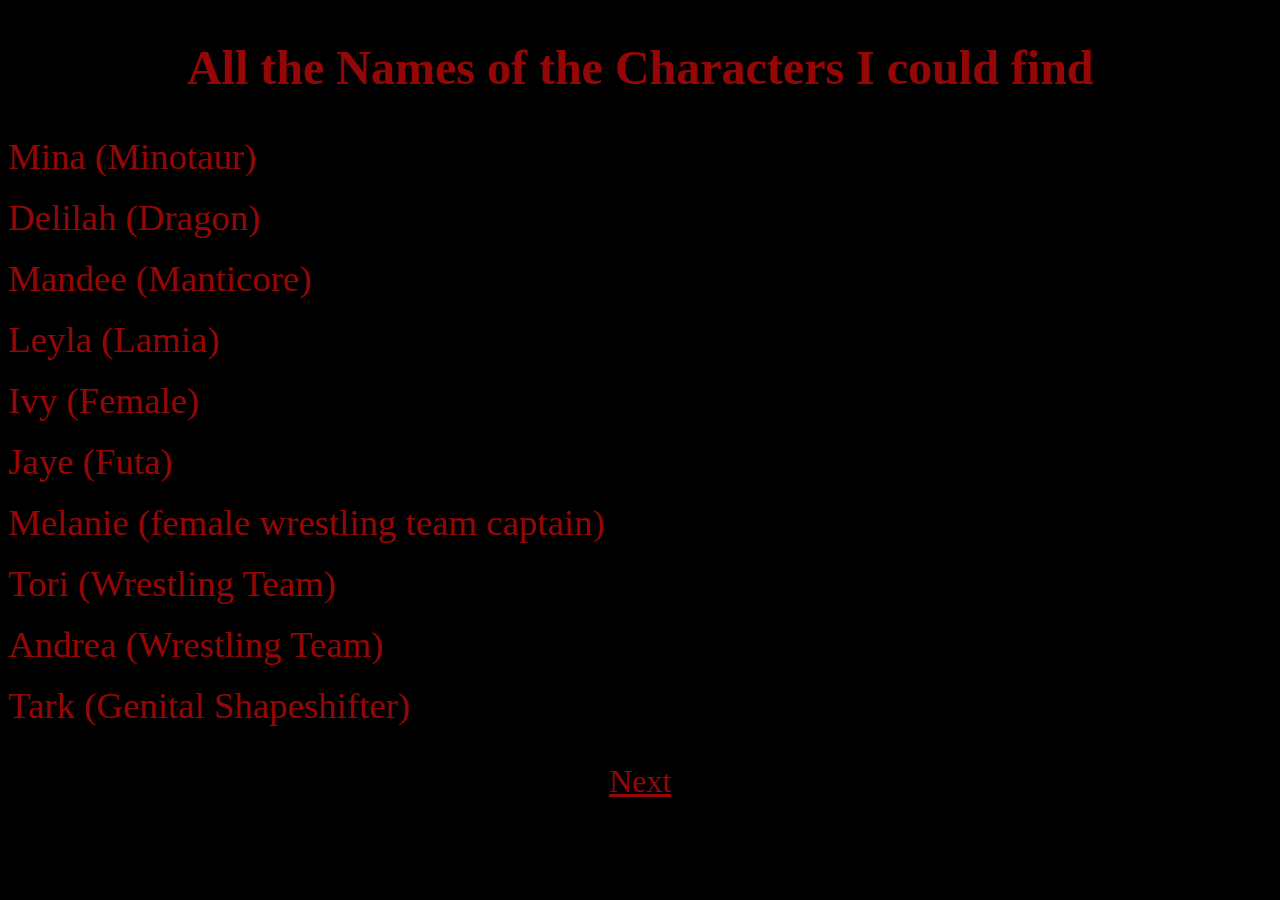
==== yuh/Bonus.html @ cc47a514 "Add files via upload" ====
<!DOCTYPE html>
<html>
<title> Bonus list </title>
<head> <link rel="stylesheet" type="text/css" href="style2.css"> </head>
<center>
<h2>All the Names of the Characters I could find  </h2>
</center>
<li> Mina (Minotaur) </li>
<br />
<li>Delilah (Dragon) </li>
<br />
<li>Mandee (Manticore)</li>
<br />
<li>Leyla (Lamia) </li>
<br />
<li>Ivy (Female)</li>
<br />
<li>Jaye (Futa)</li>
<br />
<li>Melanie (female wrestling team captain)</li>
<br />
<li>Tori (Wrestling Team)</li>
<br />
<li>Andrea (Wrestling Team)</li>
<br />
<li>Tark (Genital Shapeshifter)</li>
<br />
<center> 
<br />
<a href="final.html"> Next </a>  
</center>
</html>
---- yuh/style2.css ----
body {
  background-color: #000000;
}

h1, 
h2,
h3,
h4,
li,
a,
marquee {
  color: #950707;
  font-family: Gotham;
}

h1 {
  font-size: 2.3em;  
}

li {
  font-size: 2.3em;
}

a {
  font-size: 2em;
}
  
h2 {
  font-size: 3em;
}

h3 {
  font-size: 3em;  
}

h4 {
  font-size: 6em;
}

div{
  font-size: 2.3em;
    color: #950707;
}

marquee {
  font-size: 2em;
    color: #950707;
}
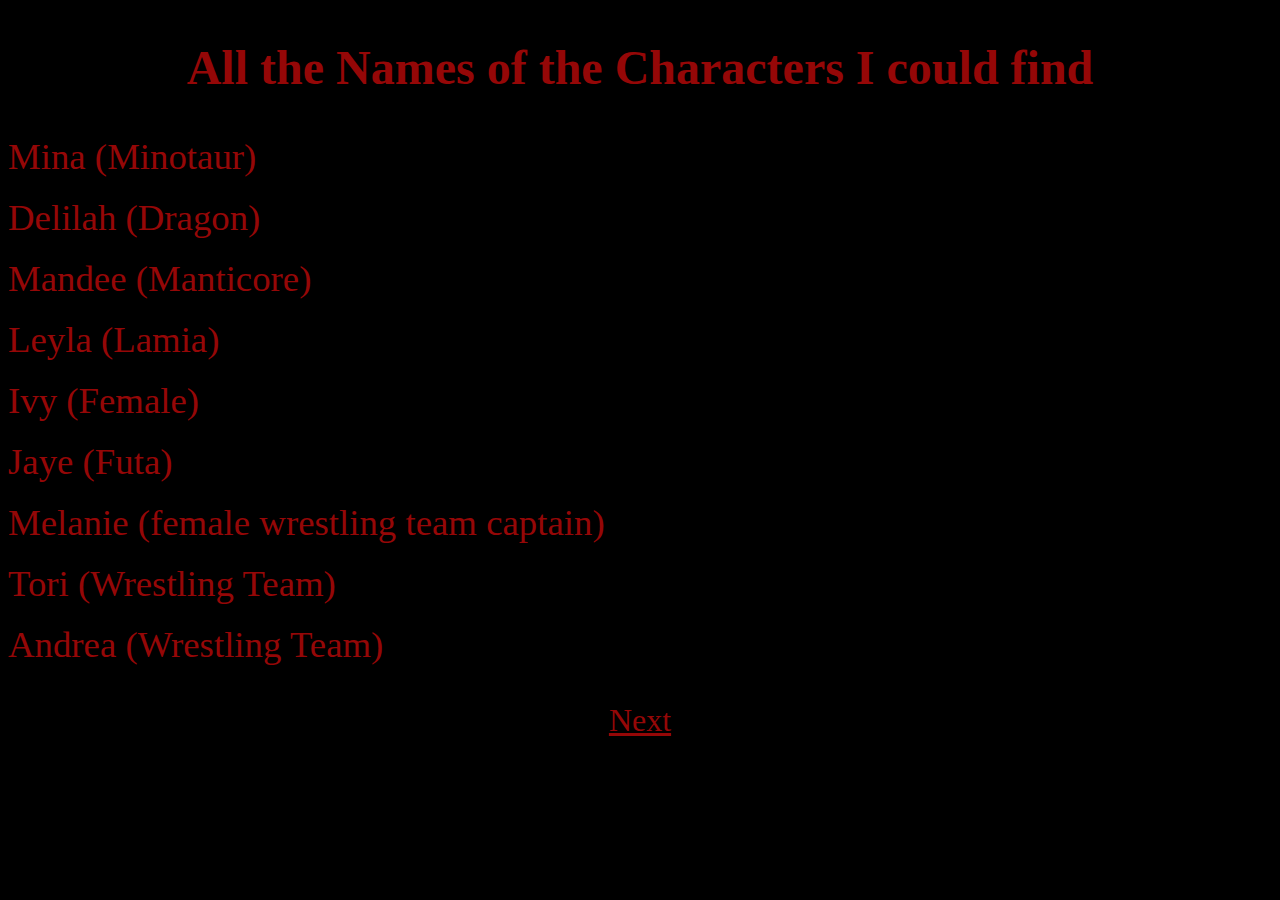
==== commit c18e655a: "Updated Bonus.html" ====
--- a/yuh/Bonus.html
+++ b/yuh/Bonus.html
@@ -23,8 +23,6 @@
 <br />
 <li>Andrea (Wrestling Team)</li>
 <br />
-<li>Tark (Genital Shapeshifter)</li>
-<br />
 <center> 
 <br />
 <a href="final.html"> Next </a>  
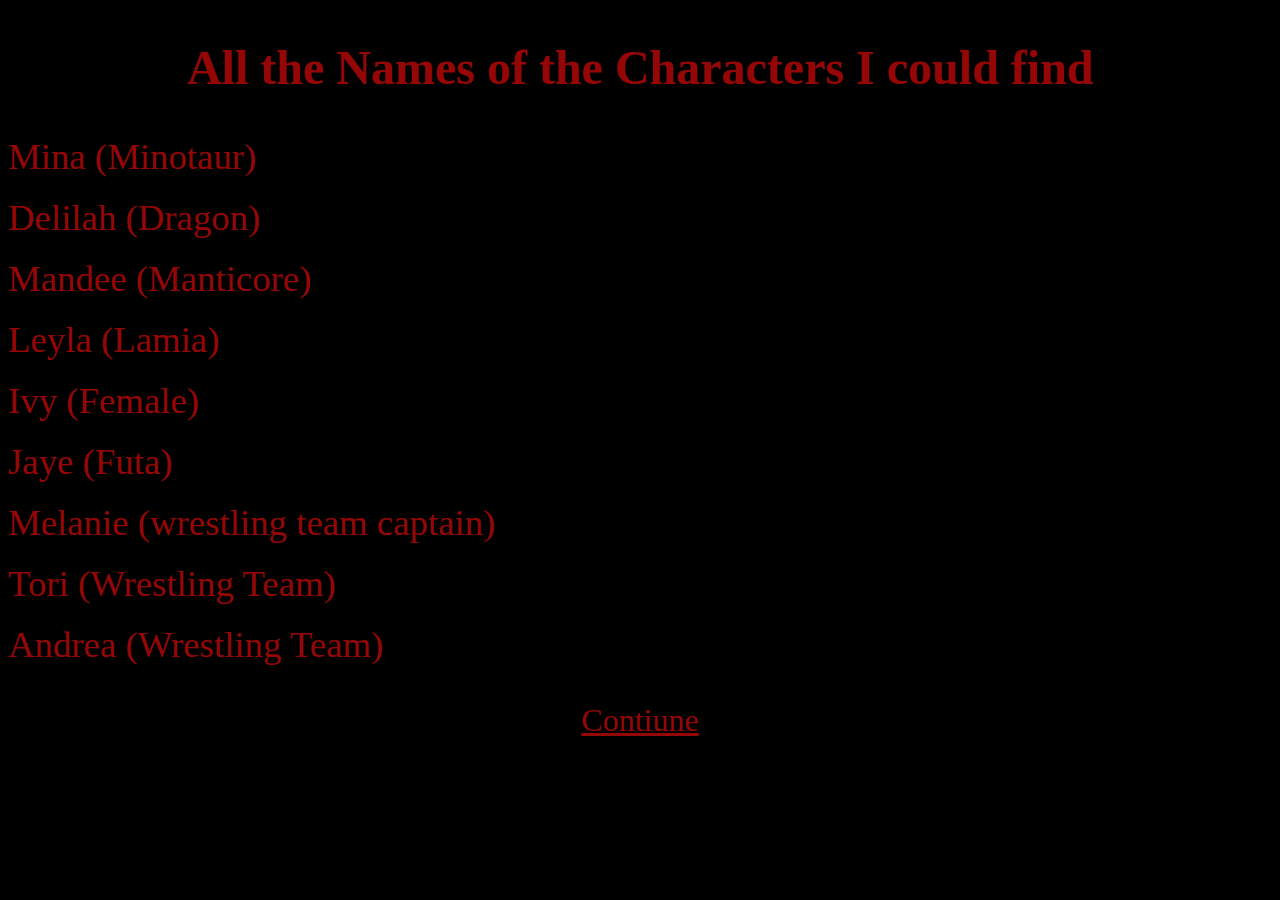
==== commit 82df8404: "Update Bonus.html" ====
--- a/yuh/Bonus.html
+++ b/yuh/Bonus.html
@@ -17,7 +17,7 @@
 <br />
 <li>Jaye (Futa)</li>
 <br />
-<li>Melanie (female wrestling team captain)</li>
+<li>Melanie (wrestling team captain)</li>
 <br />
 <li>Tori (Wrestling Team)</li>
 <br />
@@ -25,6 +25,6 @@
 <br />
 <center> 
 <br />
-<a href="final.html"> Next </a>  
+<a href="final.html"> Contiune </a>  
 </center>
 </html>
